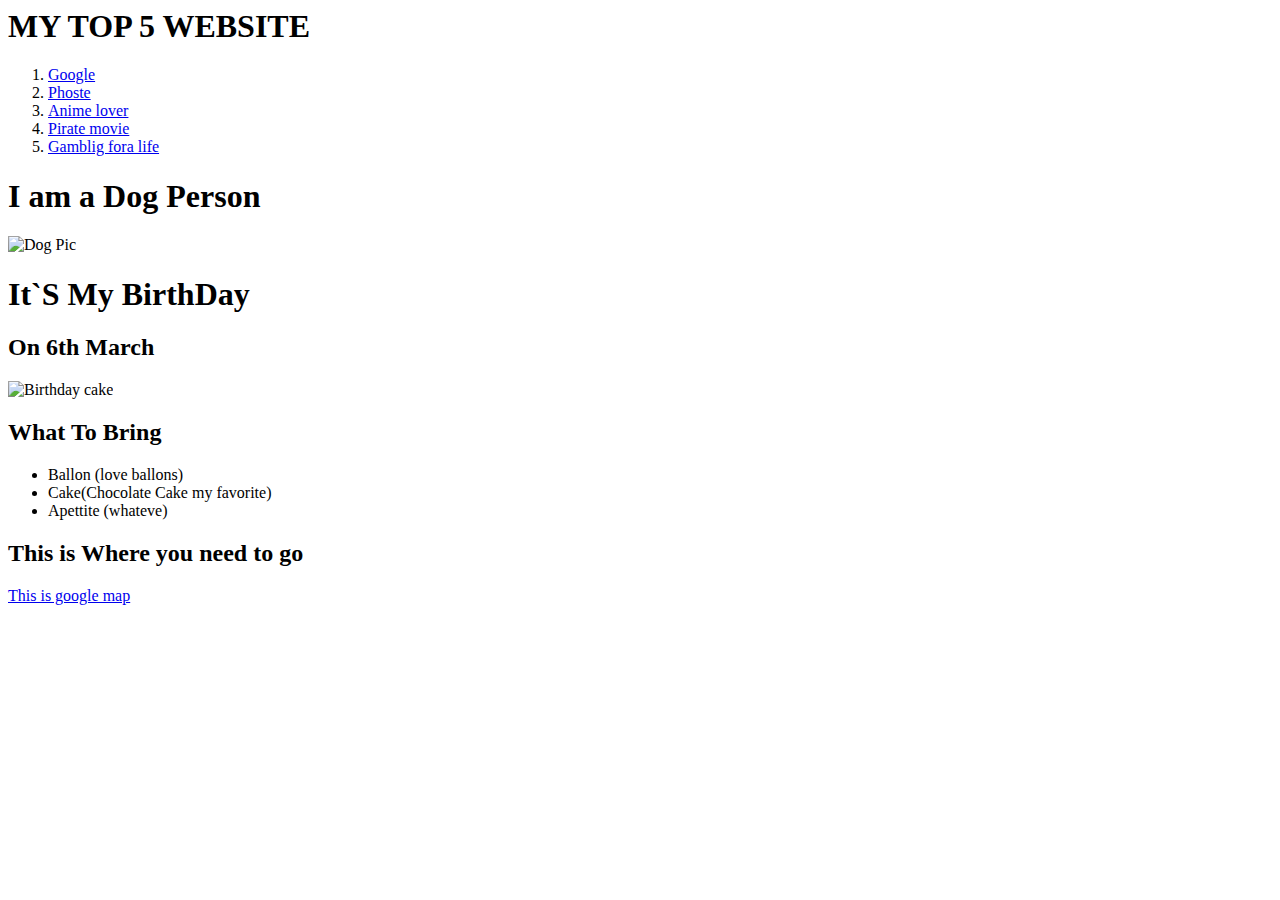
==== index.html @ f6333c84 "Add files via upload" ====
<html lang="en">
<head>
  <meta charset="UTF-8">
  <meta name="viewport" content="width=device-width, initial-scale=1.0">
  <title>Document</title>
</head>
<body>
  <h1>MY TOP 5 WEBSITE</h1>
 <ol>
  <li><a href="google.com">Google</a></li>
  <li><a href="https://www.gpost.ge/">Phoste</a></li>
  <li><a href="animehub.com">Anime lover</a></li>
  <li><a href="theflixera.com">Pirate movie</a></li>
  <li><a href="adjarabet.com">Gamblig fora life</a>
  </li>
 </ol>
 <h1>I am a Dog Person</h1>
<img src="https://raw.githubusercontent.com/appbrewery/webdev/main/puppy.gif" alt="Dog Pic"></img>


<h1>It`S My BirthDay </h1>
<h2>On 6th March</h2>
<img src="https://raw.githubusercontent.com/appbrewery/webdev/main/birthday-cake3.4.jpeg
" alt="Birthday cake">
<h2>What To Bring</h2>
<ul>
  <li>Ballon (love ballons)</li>
  <li>Cake(Chocolate Cake my favorite)</li>
  <li>Apettite (whateve)</li>
</ul>
<h2>This is Where you need to go</h2>
<a href="https://www.google.com/maps/@35.7040744,139.5577317,3a,75y,289.6h,87.01t,0.72r/data=!3m6!1e1!3m4!1sgT28ssf0BB2LxZ63JNcL1w!2e0!7i13312!8i6656">This is google map</a>

</body>
</html>
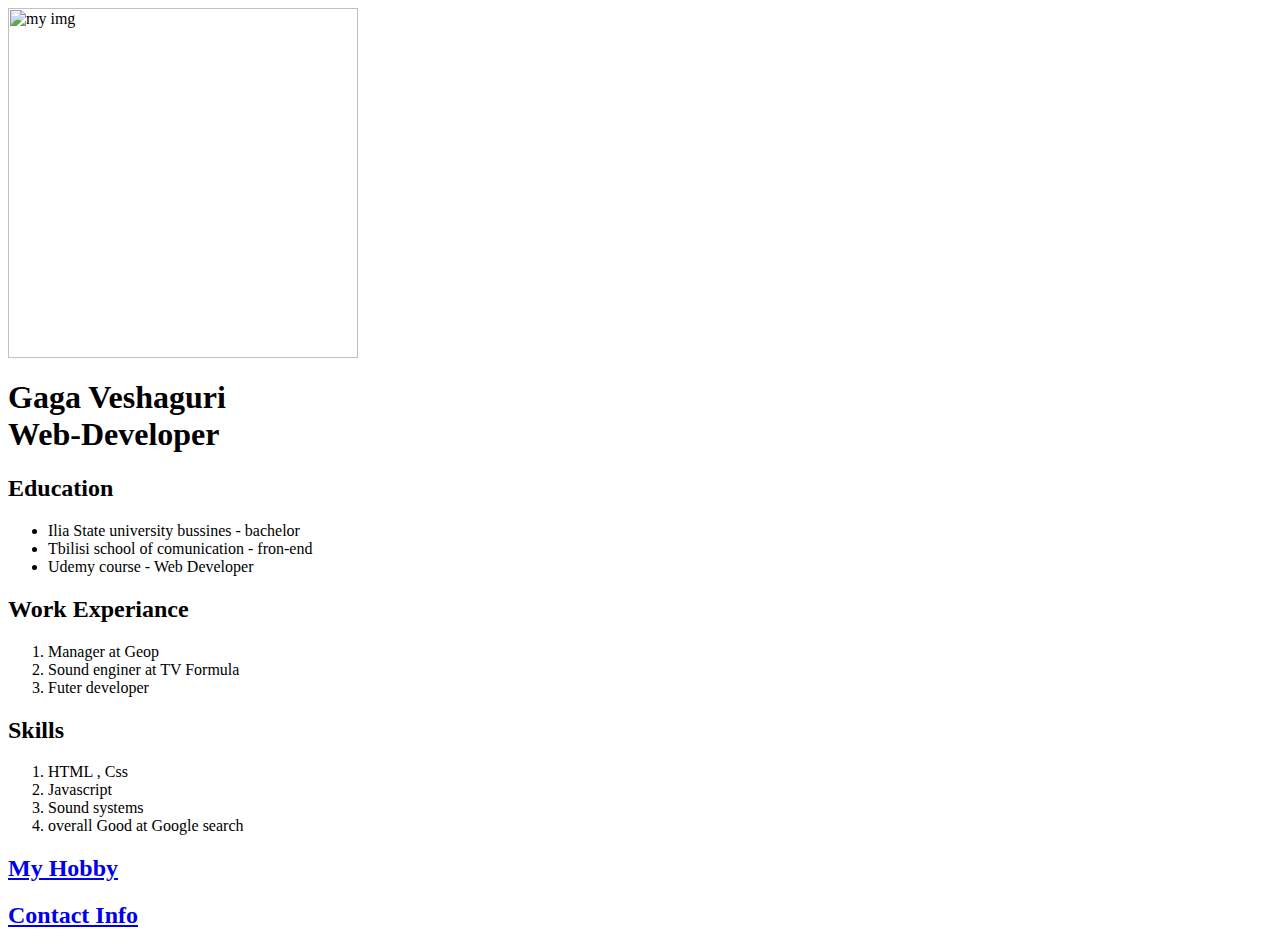
==== commit 941175ab: "Add files via upload" ====
--- a/index.html
+++ b/index.html
@@ -1,35 +1,41 @@
 <html lang="en">
 <head>
-  <meta charset="UTF-8">
-  <meta name="viewport" content="width=device-width, initial-scale=1.0">
-  <title>Document</title>
+    <meta charset="UTF-8">
+    <meta name="viewport" content="width=device-width, initial-scale=1.0">
+    <title>My Resume</title>
 </head>
 <body>
-  <h1>MY TOP 5 WEBSITE</h1>
- <ol>
-  <li><a href="google.com">Google</a></li>
-  <li><a href="https://www.gpost.ge/">Phoste</a></li>
-  <li><a href="animehub.com">Anime lover</a></li>
-  <li><a href="theflixera.com">Pirate movie</a></li>
-  <li><a href="adjarabet.com">Gamblig fora life</a>
-  </li>
- </ol>
- <h1>I am a Dog Person</h1>
-<img src="https://raw.githubusercontent.com/appbrewery/webdev/main/puppy.gif" alt="Dog Pic"></img>
+    <link rel="stylesheet" href="style.css">
+    <img class="img" src="/img/PXL_20230722_112932362.jpg" alt="my img">
+    <h1>
+  Gaga Veshaguri <br>
+  Web-Developer
+    </h1>
+    <h2>Education</h2>
+    <ul>
+        <li>Ilia State university bussines - bachelor</li>
+        <li>Tbilisi school of comunication - fron-end</li>
+        <li>Udemy course - Web Developer</li>
+    </ul>
 
-
-<h1>It`S My BirthDay </h1>
-<h2>On 6th March</h2>
-<img src="https://raw.githubusercontent.com/appbrewery/webdev/main/birthday-cake3.4.jpeg
-" alt="Birthday cake">
-<h2>What To Bring</h2>
-<ul>
-  <li>Ballon (love ballons)</li>
-  <li>Cake(Chocolate Cake my favorite)</li>
-  <li>Apettite (whateve)</li>
-</ul>
-<h2>This is Where you need to go</h2>
-<a href="https://www.google.com/maps/@35.7040744,139.5577317,3a,75y,289.6h,87.01t,0.72r/data=!3m6!1e1!3m4!1sgT28ssf0BB2LxZ63JNcL1w!2e0!7i13312!8i6656">This is google map</a>
+    <h2>Work Experiance</h2>
+    <ol>
+        <li>Manager at Geop</li>
+        <li>Sound enginer at TV Formula</li>
+        <li>Futer developer</li>
+    </ol>
+    <h2>Skills</h2>
+    <ol>
+        <li>HTML , Css</li>
+        <li>Javascript</li>
+        <li>Sound systems</li>
+        <li>overall Good at Google search</li>
+    </ol>
+   
+<h2><a href="/Hobby.html">My Hobby</a></h2>
+    <h2>
+       <a href="/Contact.html">Contact Info</a>
+    </h2>
 
 </body>
 </html>--- a/style.css
+++ b/style.css
@@ -0,0 +1,4 @@
+img{
+    width:350px;
+    height: 350px;
+}